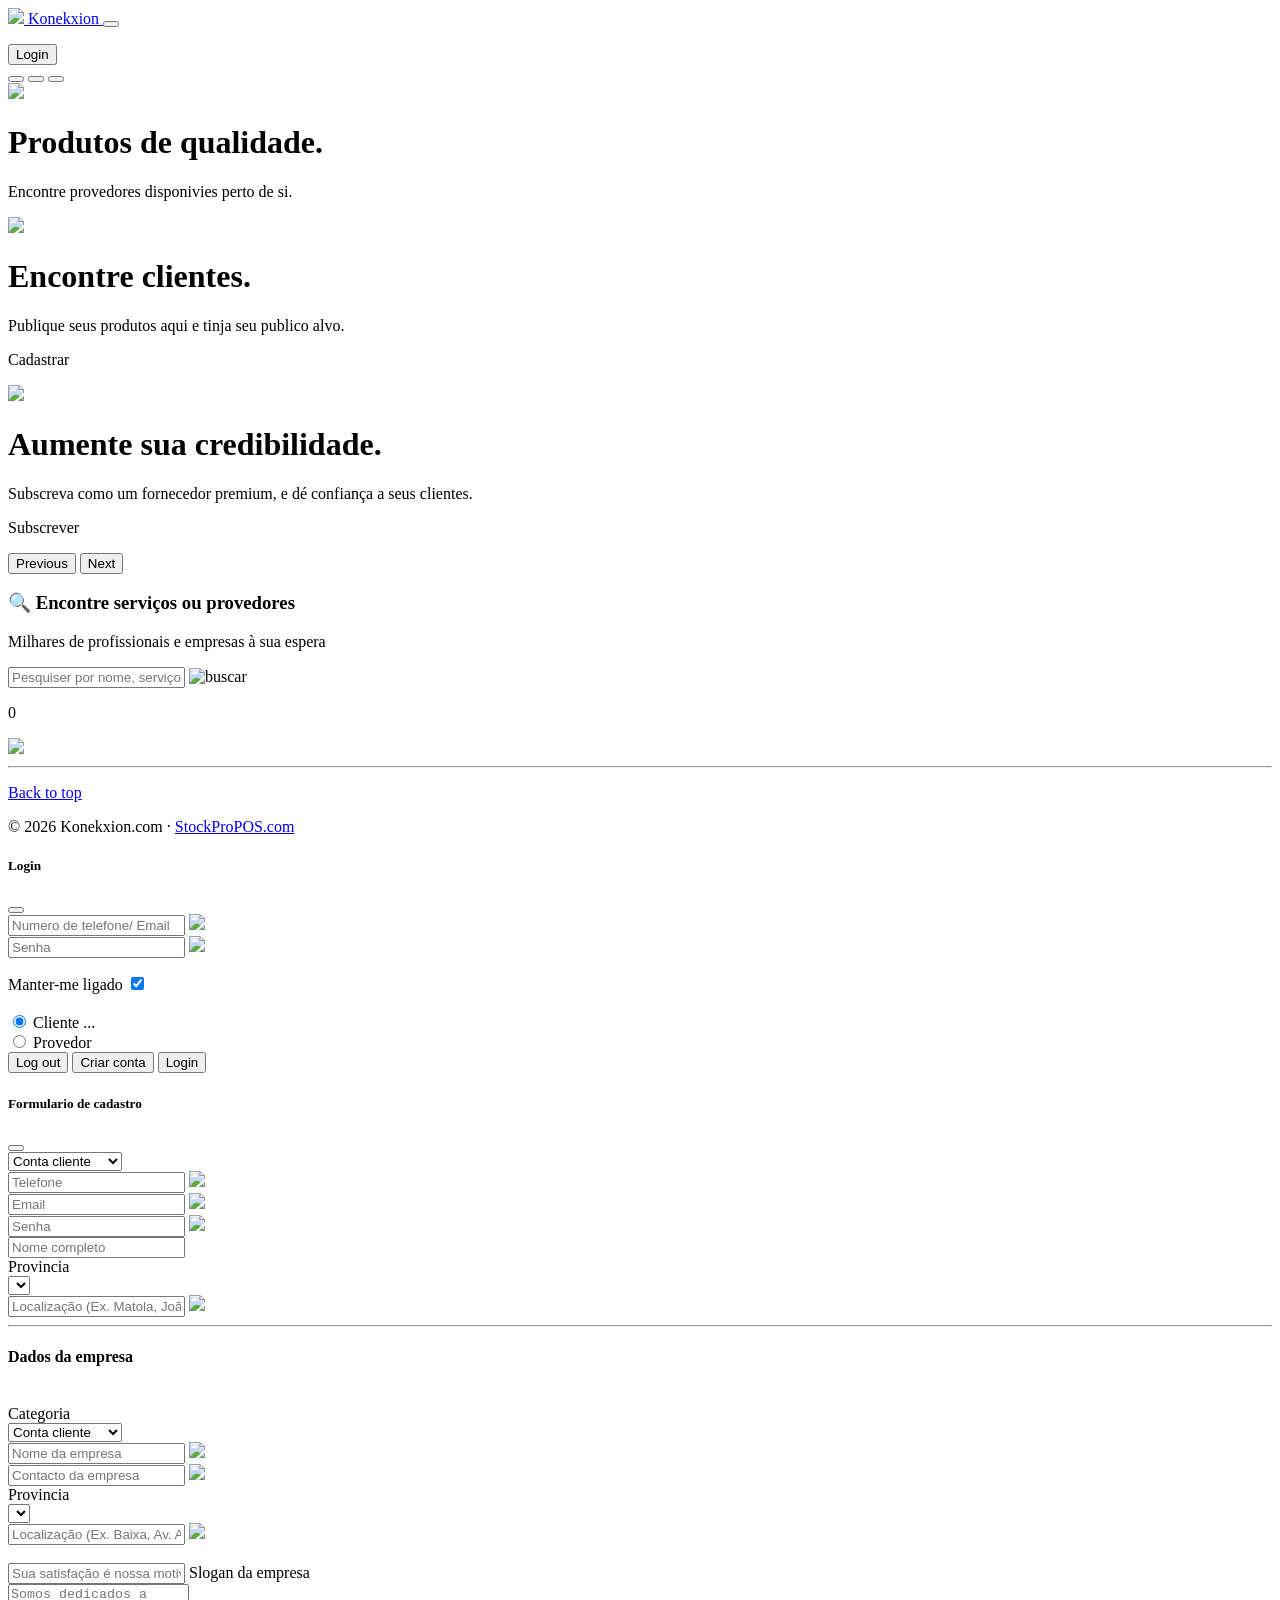
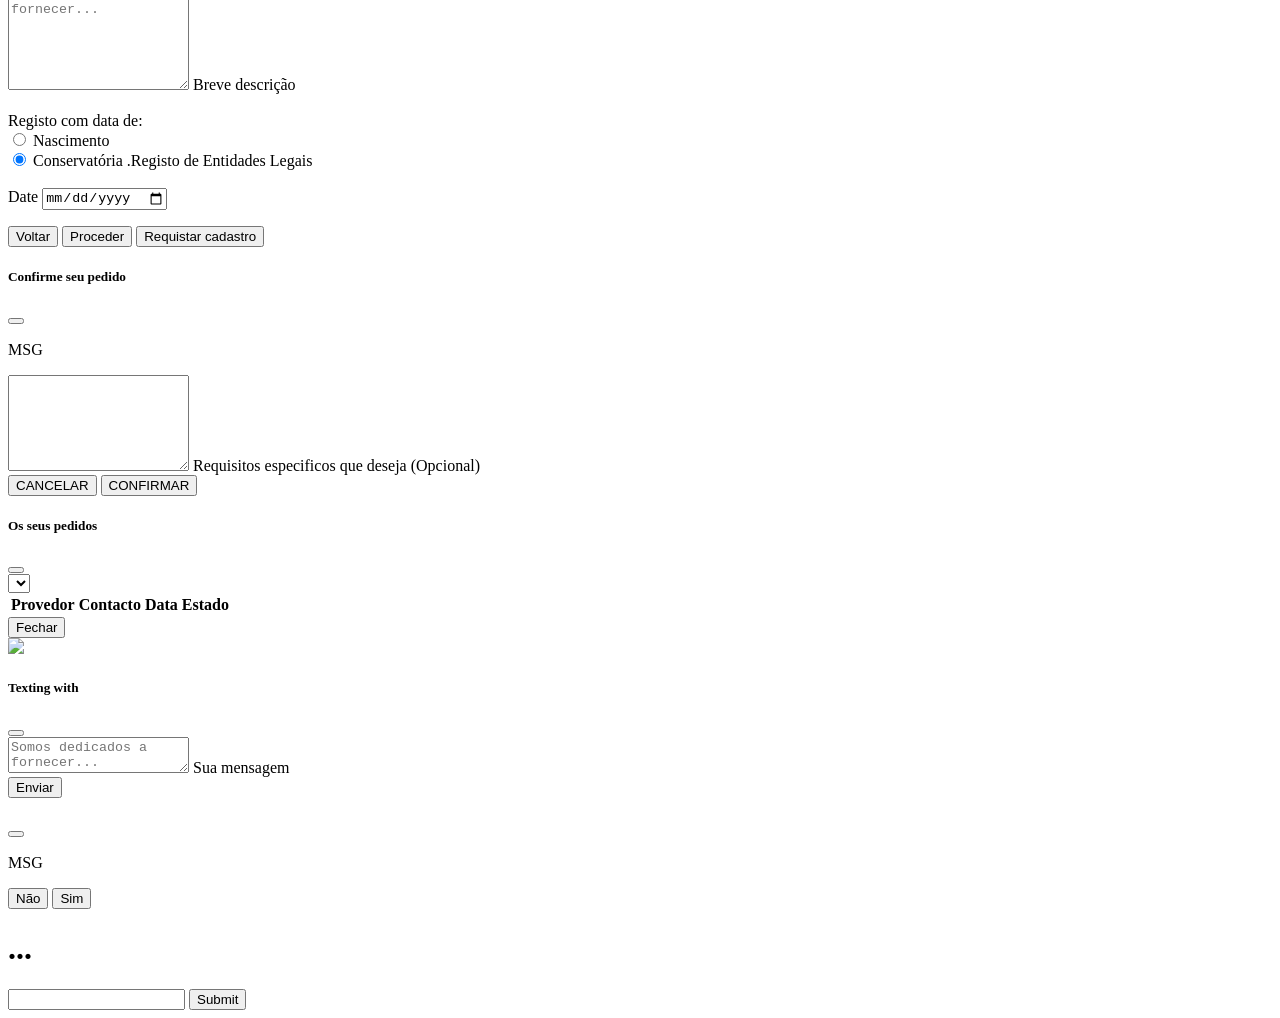
==== index.html @ 3154d45f "Update index.html" ====
<!doctype html>
<html lang="en">
<head>
    <meta charset="utf-8">
    <meta name="viewport" content="width=device-width, initial-scale=1">
    <title>Konekxion</title>
    
    <link rel="icon" type="image/png" href="https://edas.co.mz/MarketPlace/Assets/custom/front-end/resouces/imgs/lg1.png">
    <!-- <link rel="icon" type="image/png" href="Assets/custom/front-end/resouces/imgs/logo.png"> -->
    <link rel="canonical" href="https://getbootstrap.com/docs/5.0/examples/carousel/">

    <!-- Bootstrap core CSS -->
    <link href="https://edas.co.mz/MarketPlace/Assets/frameworks/bootstrap-5.0.0/css/bootstrap.min.css" type="text/css" rel="stylesheet">
    <link href="https://edas.co.mz/MarketPlace/Assets/custom/front-end/css/style.css" rel="stylesheet" type="text/css">
    <link href="https://edas.co.mz/MarketPlace/Assets/frameworks/msgpopup/jquery-msgpopup.css" type="text/css" rel="stylesheet">

    <!-- Custom styles for this template -->
    <script src="https://edas.co.mz/MarketPlace/Assets/frameworks/feather/feather.min.js"></script>
</head>
<body>
    
    <header>
        <nav class="navbar navbar-expand-md navbar-dark fixed-top myNavBG">
            <div class="container-fluid">
                <!-- <a class="navbar-brand" href="#">Konekxion</a> -->

                <a class='navbar-brand col-md-3 col-lg-2 me-0 px-3 bg_primary' href='#'> 
                    <img class="img_nav_logo" src="https://edas.co.mz/MarketPlace/Assets/custom/front-end/resouces/imgs/lg1.png">
                    <!-- <link rel="icon" type="image/png" href="Assets/custom/front-end/resouces/imgs/lg1.png"> -->
                    Konekxion
                </a>

                <button class="navbar-toggler" type="button" data-bs-toggle="collapse" data-bs-target="#navbarCollapse" aria-controls="navbarCollapse" aria-expanded="false" aria-label="Toggle navigation">
                    <span class="navbar-toggler-icon"></span>
                </button>
                <div class="collapse navbar-collapse" id="navbarCollapse">
                    <ul class="navbar-nav me-auto mb-2 mb-md-0">
                        <!-- <li class="nav-item">
                            <a class="nav-link active" aria-current="page" href="#">Home</a>
                        </li>
                        <li class="nav-item">
                            <a class="nav-link" href="#">Link</a>
                        </li>
                        <li class="nav-item">
                            <a class="nav-link disabled" href="#" tabindex="-1" aria-disabled="true">Disabled</a>
                        </li> -->
                    </ul>
                    <div class="d-flex my_top_nav_d_flex align-items-center">
                        <!-- <div class="input-group flex-nowrap input_search_wrapper_index">
                            <input id="input_search_txt" type="text" class="form-control input_search" placeholder="Buscar" aria-describedby="addon-wrapping">
                            <span id="input_search_btn" class="input-group-text input_search" id="addon-wrapping"> <img class='img_search' src='https://edas.co.mz/MarketPlace/Assets/custom/front-end/resouces/imgs/search.png'> </span>
                        </div> -->
                        <!-- <input class="form-control me-2" type="search" placeholder="Buscar" aria-label="Search"> -->
                        <button id="btn_login_modal" class="btn btn-outline-warning btn_rnd" data-bs-toggle='modal' data-bs-target='#modal_login'>Login</button>

                        <label id="lbl_user_full_name"></label>
                    </div>
                </div>
            </div>
        </nav>
    </header>

    <main>
        <div id="myCarousel" class="carousel slide" data-bs-ride="carousel">
            <div class="carousel-indicators">
                <button type="button" data-bs-target="#myCarousel" data-bs-slide-to="0" class="active" aria-current="true" aria-label="Slide 1"></button>
                <button type="button" data-bs-target="#myCarousel" data-bs-slide-to="1" aria-label="Slide 2"></button>
                <button type="button" data-bs-target="#myCarousel" data-bs-slide-to="2" aria-label="Slide 3"></button>
            </div>
            <div class="carousel-inner">
                <div class="carousel-item active">
                    <!-- <img class="carousel_img" src='Assets/custom/front-end/resouces/imgs/painter_so.jpg'> -->
                    <img class="carousel_img" src='https://edas.co.mz/MarketPlace/Assets/custom/front-end/resouces/imgs/painter_so.jpg'>
                    <div class="container">
                        <div class="carousel-caption text-start">
                            <h1 class="p_outline">Produtos de qualidade.</h1>
                            <p class="p_outline">Encontre provedores disponivies perto de si.</p>
                            <!-- <p><a class="btn btn-lg btn-primary btn_rnd" href="#">Procurar</a></p> -->
                        </div>
                    </div>
                </div>
                <div class="carousel-item">
                    <img class="carousel_img" src='https://edas.co.mz/MarketPlace/Assets/custom/front-end/resouces/imgs/electrition_so.jpg'>
                    <!-- <img class="carousel_img" src='Assets/custom/front-end/resouces/imgs/mechanic_so.jpg'> -->
                    <div class="container">
                        <div class="carousel-caption">
                            <h1 class="p_outline">Encontre clientes.</h1>
                            <p class="p_outline">Publique seus produtos aqui e tinja seu publico alvo.</p>
                            <p><a class="btn btn-lg btn-primary btn_rnd" data-bs-toggle='modal' data-bs-target='#modal_register'>Cadastrar</a></p>
                        </div>
                    </div>
                </div>

                <div class="carousel-item">
                    <!-- <img class="carousel_img" src='Assetsts/custom/front-end/resouces/imgs/electrition_so.jpg'> -->
                    <img class="carousel_img" src='https://edas.co.mz/MarketPlace/Assets/custom/front-end/resouces/imgs/mechanic_so.jpg'>
                    <div class="container">
                        <div class="carousel-caption text-end">
                            <h1 class="p_outline">Aumente sua credibilidade.</h1>
                            <p class="p_outline">Subscreva como um fornecedor premium, e dé confiança a seus clientes.</p>
                            <p><a class="btn btn-lg btn-primary btn_rnd" data-bs-toggle='modal' data-bs-target='#modal_login'>Subscrever</a></p>
                      </div>
                    </div>
                </div>
            </div>
            <button class="carousel-control-prev" type="button" data-bs-target="#myCarousel" data-bs-slide="prev">
                <span class="carousel-control-prev-icon" aria-hidden="true"></span>
                <span class="visually-hidden">Previous</span>
            </button>
            <button class="carousel-control-next" type="button" data-bs-target="#myCarousel" data-bs-slide="next">
                <span class="carousel-control-next-icon" aria-hidden="true"></span>
                <span class="visually-hidden">Next</span>
            </button>
        </div>


        <!-- NEW SEARCH SECTION placed right below carousel -->
        <div class="hero-search-section">
            <div class="hero-search-container">
                <div class="search-tagline">
                    <h3 class="fw-semibold">🔍 Encontre serviços ou provedores</h3>
                    <p class="text-muted">Milhares de profissionais e empresas à sua espera</p>
                </div>
                <div class="input-group flex-nowrap input_search_wrapper_index shadow-sm">
                    <input id="input_search_txt" type="text" class="form-control input_search" placeholder="Pesquiser por nome, serviço, categoria ou localização..." aria-label="Buscar">
                    <span id="hero_search_btn" class="input-group-text input_search" style="cursor: pointer;"> 
                        <img class='img_search' src='https://edas.co.mz/MarketPlace/Assets/custom/front-end/resouces/imgs/search.png' alt="buscar">
                    </span>
                </div>
            </div>
        </div>

        <div id="holder" class="container marketing">

        </div>

        <div id="holder_float_btn_view_services" data-bs-toggle='modal' data-bs-target='#modal_service_request_list'>
            <p id="lbl_total_serv_requests" class="floating-action-text" data-bs-toggle="tooltip" data-bs-placement="bottom" title="Pedidos feitos/aceites">0</p>

            <div id='btn_view_serv_requests' class='btn-group btn btn-primary floating-action-btn' data-bs-toggle="tooltip" data-bs-placement="bottom" title="Clique para ver historico de pedidos">
                <img class='floating-action-img' src='https://edas.co.mz/MarketPlace/Assets/custom/front-end/resouces/imgs/logo.png'>
            </div>
        </div>

        <hr class="featurette-divider">

        <footer class="container">
            <p class="float-end"><a href="#">Back to top</a></p>
            <p>&copy; 2026 Konekxion.com &middot;  <a class='d-none' href="https://www.stockpropos.com/" target="_blank">StockProPOS.com</a> 
        </footer>
    </main>

    <div class='modal' id='modal_login' data-bs-backdrop="static" data-bs-keyboard="false" tabindex='-1'>
        <div class="modal-dialog">
            <form id="login_form" class="modal-content">
                <div class="modal-header">
                    <h5 class="modal-title">Login</h5>
                    <button id="btn_close_modal_login" type="button" class="btn-close" data-bs-dismiss="modal" aria-label="Fechar"></button>
                </div>

                <div class="modal-body">
                    <!-- <form id="form_login">  -->
                    <div class="input-group flex-nowrap f_g">
                        <input id="txt_user" name="txt_user" type="text" class="form-control input_search" placeholder="Numero de telefone/ Email">
                        <span class="input-group-text input_search" id="addon-wrapping"> <img class='img_search' src='https://edas.co.mz/MarketPlace/Assets/custom/front-end/resouces/imgs/user_sb.png'> </span>
                    </div>
                    <div class="input-group flex-nowrap">
                        <input id="txt_pass" name="txt_pass" type="password" class="form-control input_search" placeholder="Senha">
                        <span class="input-group-text input_search" id="addon-wrapping"> <img class='img_search' src='https://edas.co.mz/MarketPlace/Assets/custom/front-end/resouces/imgs/lock_sb.png'> </span>
                    </div>

                    <div class="col-md-12 text-center">
                        <p id="lbl_login_error"> </p>    
                    </div>

                    <div class="text-center">
                        
                        <label class="form-check-label" data-bs-toggle="tooltip" data-bs-placement="bottom" title="Clique para não ter que fazer login sempre que solicitar um serviço"> Manter-me ligado </label>

                        <input id="cb_keep_logged" class="form-check-input" type="checkbox" checked>
                    </div>

                    <div class="row text-center">

                        <div class="col-sm-12">
                            <br>
                            <input id="rd_client_login" class="form-check-input" type="radio" checked>
                            <label class="form-check-label"> Cliente  ... </label>    
                        </div>

                        <div class="col-sm-12">
                            <input id="rd_provedor_login" class="form-check-input" type="radio">
                            <label class="form-check-label"> Provedor </label>
                        </div>
                        
                        
                    </div>
                    <!-- </form> -->
                </div>

                <div class="modal-footer">
                    <button id="btn_log_out" type="submit" class="btn btn-outline-danger btn_rnd txt-l"> Log out</button>

                    <button id="btn_create_account" class="btn" data-bs-toggle='modal' data-bs-target='#modal_register'>Criar conta</button>  
                    <button id="btn_login" type="submit" class="btn btn-outline-primary btn_rnd"> Login</button>
                </div>
            </form>
        </div>
    </div>

    <div class='modal' id='modal_register' data-bs-backdrop="static" data-bs-keyboard="false" tabindex='-1'>
        <div class="modal-dialog modal-dialog-scrollable">
            <form id="form_reg" class="modal-content">
                <div class="modal-header">
                    <h5 class="modal-title">Formulario de cadastro</h5>
                    <button id="btn_close_modal_reg" type="button" class="btn-close" data-bs-dismiss="modal" aria-label="Fechar"></button>
                </div>

                <div class="modal-body">
                    <div id="section_reg_prov_user_data">
                        <div class="input-group flex-nowrap f_g">
                            <select id="slct_account_type" class="form-select input_search text-center" aria-label="Default select example">
                                <option>Conta cliente</option>
                                <option>Conta provedor</option>
                            </select>
                        </div>

                        <div class="input-group flex-nowrap f_g">
                            <input id="input_reg_user_contact" name="input_reg_user_contact" type="number" class="form-control input_search" placeholder="Telefone">
                            <span class="input-group-text input_search" id="addon-wrapping"> <img class='img_search' src='https://edas.co.mz/MarketPlace/Assets/custom/front-end/resouces/imgs/call_s.png'> </span>
                        </div>

                        <div class="input-group flex-nowrap f_g">
                            <input id="input_reg_email" name="input_reg_email" type="email" class="form-control input_search" placeholder="Email">
                            <span class="input-group-text input_search" id="addon-wrapping"> <img class='img_search' src='https://edas.co.mz/MarketPlace/Assets/custom/front-end/resouces/imgs/user_sb.png'> </span>
                        </div>
                        
                        <div class="input-group flex-nowrap f_g">
                            <input id="input_reg_pass" name="input_reg_pass" type="password" class="form-control input_search" placeholder="Senha">
                            <span class="input-group-text input_search" id="addon-wrapping"> <img class='img_search' src='https://edas.co.mz/MarketPlace/Assets/custom/front-end/resouces/imgs/lock_sb.png'> </span>
                        </div>

                        <div class="input-group flex-nowrap f_g">
                            <input id="input_reg_name" name="input_reg_name" type="text" class="form-control input_search" placeholder="Nome completo">
                        </div>

                        <div class="row">
                            <div class="col-md-3 txt-r">
                                <label>Provincia</label>
                            </div>
                            <div class="col-md-9">
                                 <div class="input-group flex-nowrap f_g">
                                    <select id="slct_user_province" class="form-select input_search text-center">
                                    </select>
                                </div>
                            </div>
                        </div>

                        <div class="input-group flex-nowrapf_g">
                            <input id="input_user_addr" name="input_user_addr" type="text" class="form-control input_search" placeholder="Localização (Ex. Matola, João Mateus N. 123)">
                            <span class="input-group-text input_search" id="addon-wrapping"> <img class='img_search' src='https://edas.co.mz/MarketPlace/Assets/custom/front-end/resouces/imgs/location_s.png'> </span>
                        </div>
                    </div>

                    <div id="section_1_reg_prov_user_company_data">
                        <hr>
                        <div class="row">
                            <div class="col-md-12 text-center">
                                <h4>Dados da empresa</h4>
                                <br>
                            </div>
                        </div>

                        <div class="row">
                            <div class="col-md-3 txt-r">
                                <label>Categoria</label>
                            </div>
                            <div class="col-md-9">
                                 <div class="input-group flex-nowrap f_g">
                                    <select id="slct_provider_category" class="form-select input_search text-center" aria-label="Default select example">
                                        <option>Conta cliente</option>
                                        <option>Conta provedor</option>
                                    </select>
                                </div>
                            </div>
                        </div>

                        <div class="input-group flex-nowrap f_g">
                            <input id="input_reg_cmp_name" name="input_reg_cmp_name" type="text" class="form-control input_search" placeholder="Nome da empresa">
                            <span class="input-group-text input_search" id="addon-wrapping"> <img class='img_search' src='https://edas.co.mz/MarketPlace/Assets/custom/front-end/resouces/imgs/company_s.png'> </span>
                        </div>

                        <div class="input-group flex-nowrap f_g">
                            <input id="input_reg_contact" name="input_reg_contact" type="number" class="form-control input_search" placeholder="Contacto da empresa">
                            <span class="input-group-text input_search" id="addon-wrapping"> <img class='img_search' src='https://edas.co.mz/MarketPlace/Assets/custom/front-end/resouces/imgs/call_s.png'> </span>
                        </div>

                        <div class="row">
                            <div class="col-md-3 txt-r">
                                <label>Provincia</label>
                            </div>
                            <div class="col-md-9">
                                 <div class="input-group flex-nowrap f_g">
                                    <select id="slct_provider_province" class="form-select input_search text-center">
                                    </select>
                                </div>
                            </div>
                        </div>
                        
                        <div class="input-group flex-nowrapf_g">
                            <input id="input_reg_addr" name="input_reg_addr" type="text" class="form-control input_search" placeholder="Localização (Ex. Baixa, Av. Albert Lithuli N. 321)">
                            <span class="input-group-text input_search" id="addon-wrapping"> <img class='img_search' src='https://edas.co.mz/MarketPlace/Assets/custom/front-end/resouces/imgs/location_s.png'> </span>
                        </div>
                    </div>

                    <br>
                    
                    <div id="section_reg_prov_user_company_data">
                        <div class="form-floating mb-3">
                            <input id="input_reg_slogan" type="text" class="form-control" id="floatingInput" placeholder="Sua satisfação é nossa motivação">
                            <label for="floatingInput">Slogan da empresa</label>
                        </div>
                        <div class="form-floating">
                            <textarea id="input_reg_desc" class="form-control" placeholder="Somos dedicados a fornecer..." id="floatingTextarea" style="height: 100px"></textarea>
                            <label for="floatingTextarea">Breve descrição</label>
                        </div>

                        <br>
                        <div class="col-md-12">
                            <label>Registo com data de:</label>
                        </div>

                        <div class="form-check">
                            <input id="cb_birth" class="form-check-input" type="radio">
                            <label class="form-check-label"> Nascimento </label>
                        </div>
                        <div class="form-check">
                            <input id="cb_company" class="form-check-input" type="radio" checked>
                            <label class="form-check-label">Conservatória .Registo de Entidades Legais </label>
                        </div>

                        <br>
                        <div class="col-md-12">
                            
                            <label for="input_reg_date">Date</label>
                            <input id="input_reg_date" class="form-control" type="date" />
                        </div>
                    </div>

                    <div class="col-md-12 text-center">
                        <p id="lbl_reg_error"> </p>    
                    </div>

                </div>


                <div class="modal-footer">
                    <button id="btn_reg_back" class="btn">Voltar</button>
                    <button id="btn_reg_proceed" class="btn btn-outline-primary btn_rnd">Proceder</button>
                    <button id="btn_reg_provider" type="submit" class="btn btn-outline-primary btn_rnd">Requistar cadastro</button>
                </div>
            </form>
        </div>
    </div>

    <div class='modal' id='modal_service_request' data-bs-backdrop="static" data-bs-keyboard="false" tabindex='-1'>
        <div class="modal-dialog">
            <div class="modal-content">
                <div class="modal-header">

                    <h5 class="modal-title">Confirme seu pedido</h5>
                    <button id="btn_close_modal_serv_req" type="button" class="btn-close" data-bs-dismiss="modal" aria-label="Fechar"></button>
                </div>

                <div class="modal-body">
                    <p id="lbl_auto_msg">MSG</p>

                    <div class="form-floating">
                        <textarea id="input_serv_req_note" class="form-control" id="floatingTextarea" style="height: 90px"></textarea>
                        <label for="floatingTextarea"> Requisitos especificos que deseja (Opcional) </label>
                    </div>
                </div>

                <div class="modal-footer">
                    <button id="btn_cancel_serv_req" class="btn" data-bs-dismiss="modal">CANCELAR</button>
                    <button id="btn_save_serv_req" class="btn btn-primary"> CONFIRMAR </button>
                </div>

            </div>
        </div>
    </div>


    <div class='modal ' id='modal_service_request_list' data-bs-backdrop="static" data-bs-keyboard="false" tabindex='-1'>
        <div class="modal-dialog modal-fullscreen ">
            <div class="modal-content modal_service_request_list_body">
                <div class="modal-header white_bg">

                    <h5 class="modal-title">Os seus pedidos</h5>
                    <button id="btn_close_modal_serv_list" type="button" class="btn-close" data-bs-dismiss="modal" aria-label="Fechar"></button>
                </div>

                <div class="modal-body ">

                    <div class="row">
                        <div class="col-sm-12">
                            <select id="slct_request_state" class="form-select input_search text-center" aria-label="Default select example">
                            </select>
                            <br>
                        </div>
                    </div>

                    <div class='table-responsive'>
                        <table id='table_requested_services' class='table table-striped table-sm'>
                            <thead>
                                <tr>
                                    <th>Provedor</th>
                                    <!-- <th>Categoria</th> -->
                                    <th class='text-center'>Contacto</th>
                                    <th class='text-center'>Data</th>
                                    <th class='text-center'>Estado</th>
                                    <th class='text-center'></th>
                                </tr>
                            </thead>
                            <tbody></tbody>
                        </table>
                    </div>
                
                </div>

                <div class="modal-footer white_bg">
                    <button class="btn" data-bs-dismiss="modal">Fechar</button>
                </div>

            </div>
        </div>
    </div>


    <div class='modal ' id='modal_messenger' data-bs-backdrop="static" data-bs-keyboard="false" tabindex='-1'>
        <div class="modal-dialog modal-large modal-dialog-scrollable">
            <div class="modal-content">
                <div class="modal-header">
                     <img id='img_texing_with_msg' src='https://edas.co.mz/MarketPlace/Assets/custom/front-end/resouces/imgs/image-gallery.png' >
                    <h5 class="modal-title" id="lbl_texing_with_name">Texting with</h5>
                    <button id="btn_close_modal_msgr" type="button" class="btn-close" data-bs-dismiss="modal" aria-label="Fechar"></button>
                </div>

                <div class="modal-body msg_modal_body">
                    <div class="msg_main">
                        
                    </div>
                </div>

                <div class="modal-footer">

                    <div class="form-floating txt_msg_holder">
                        <textarea id="input_msg" class="form-control" placeholder="Somos dedicados a fornecer..." id="floatingTextarea"></textarea>
                        <label for="floatingTextarea">Sua mensagem</label>
                    </div>

                    <button id="btn_send_msg" class="btn btn-primary" >Enviar</button>
                </div>

            </div>
        </div>
    </div>


    <div class='modal' id='modal_confirm' tabindex='-1'>
        <div class="modal-dialog">
            <div class="modal-content">
                <div class="modal-header">

                    <h5 class="modal-title"></h5>
                    <button id="btn_close_modal_confirm" type="button" class="btn-close" data-bs-dismiss="modal" aria-label="Fechar"></button>
                </div>

                <div class="modal-body">
                    <p id="lbl_modal_confirm_msg">MSG</p>
                </div>

                <div class="modal-footer">
                    <button id="btn_modal_confirm_no" class="btn" data-bs-dismiss="modal">Não</button>
                    <button id="btn_modal_confirm_yes" class="btn btn-primary">Sim</button>
                </div>

            </div>
        </div>
    </div>



    <!-- Open App loader -->
    <div class='loader-wrapper'>
        <span class='loader'></span>
        <span class='loader-inner'></span>
    </div>

    <!-- Data processing loader -->
    <div class="overlay"> <h1>...</h1></div>

    <form method="post" action="https://edas.co.mz/MarketPlace/main.php" class="d-none">
        <input id="txt_user_"  name="user_name" >
        <input id="btn_login_" type="submit">
    </form>

    <script src="https://edas.co.mz/MarketPlace/Assets/frameworks/bootstrap-5.0.0/js/bootstrap.bundle.min.js"></script>
    <script src="https://edas.co.mz/MarketPlace/Assets/frameworks/bootstrap-5.0.0/js/jquery-2.1.1.min.js"></script>
    <script src="https://edas.co.mz/MarketPlace/Assets/frameworks/jqueryvalidate/jquery.validate.min.js"></script>
    <script src="https://edas.co.mz/MarketPlace/Assets/frameworks/msgpopup/jquery-msgpopup.js"></script>

    <script src="https://edas.co.mz/MarketPlace/Assets/custom/front-end/js/index.js"></script>
    <script src="https://edas.co.mz/MarketPlace/Assets/custom/front-end/js/init.js"></script>
    <script src="https://edas.co.mz/MarketPlace/Assets/custom/front-end/js/login.js"></script>
    <script src="https://edas.co.mz/MarketPlace/Assets/custom/front-end/js/register.js"></script>
    <script src="https://edas.co.mz/MarketPlace/Assets/custom/front-end/js/utilities.js"></script>
    <script src="https://edas.co.mz/MarketPlace/Assets/custom/front-end/js/client_provider_request.js"></script>
    <script src="https://edas.co.mz/MarketPlace/Assets/custom/front-end/js/messenger.js"></script>

    <script src="https://edas.co.mz/MarketPlace/Assets/custom/front-end/js/validation.js"></script>

</body>
</html>
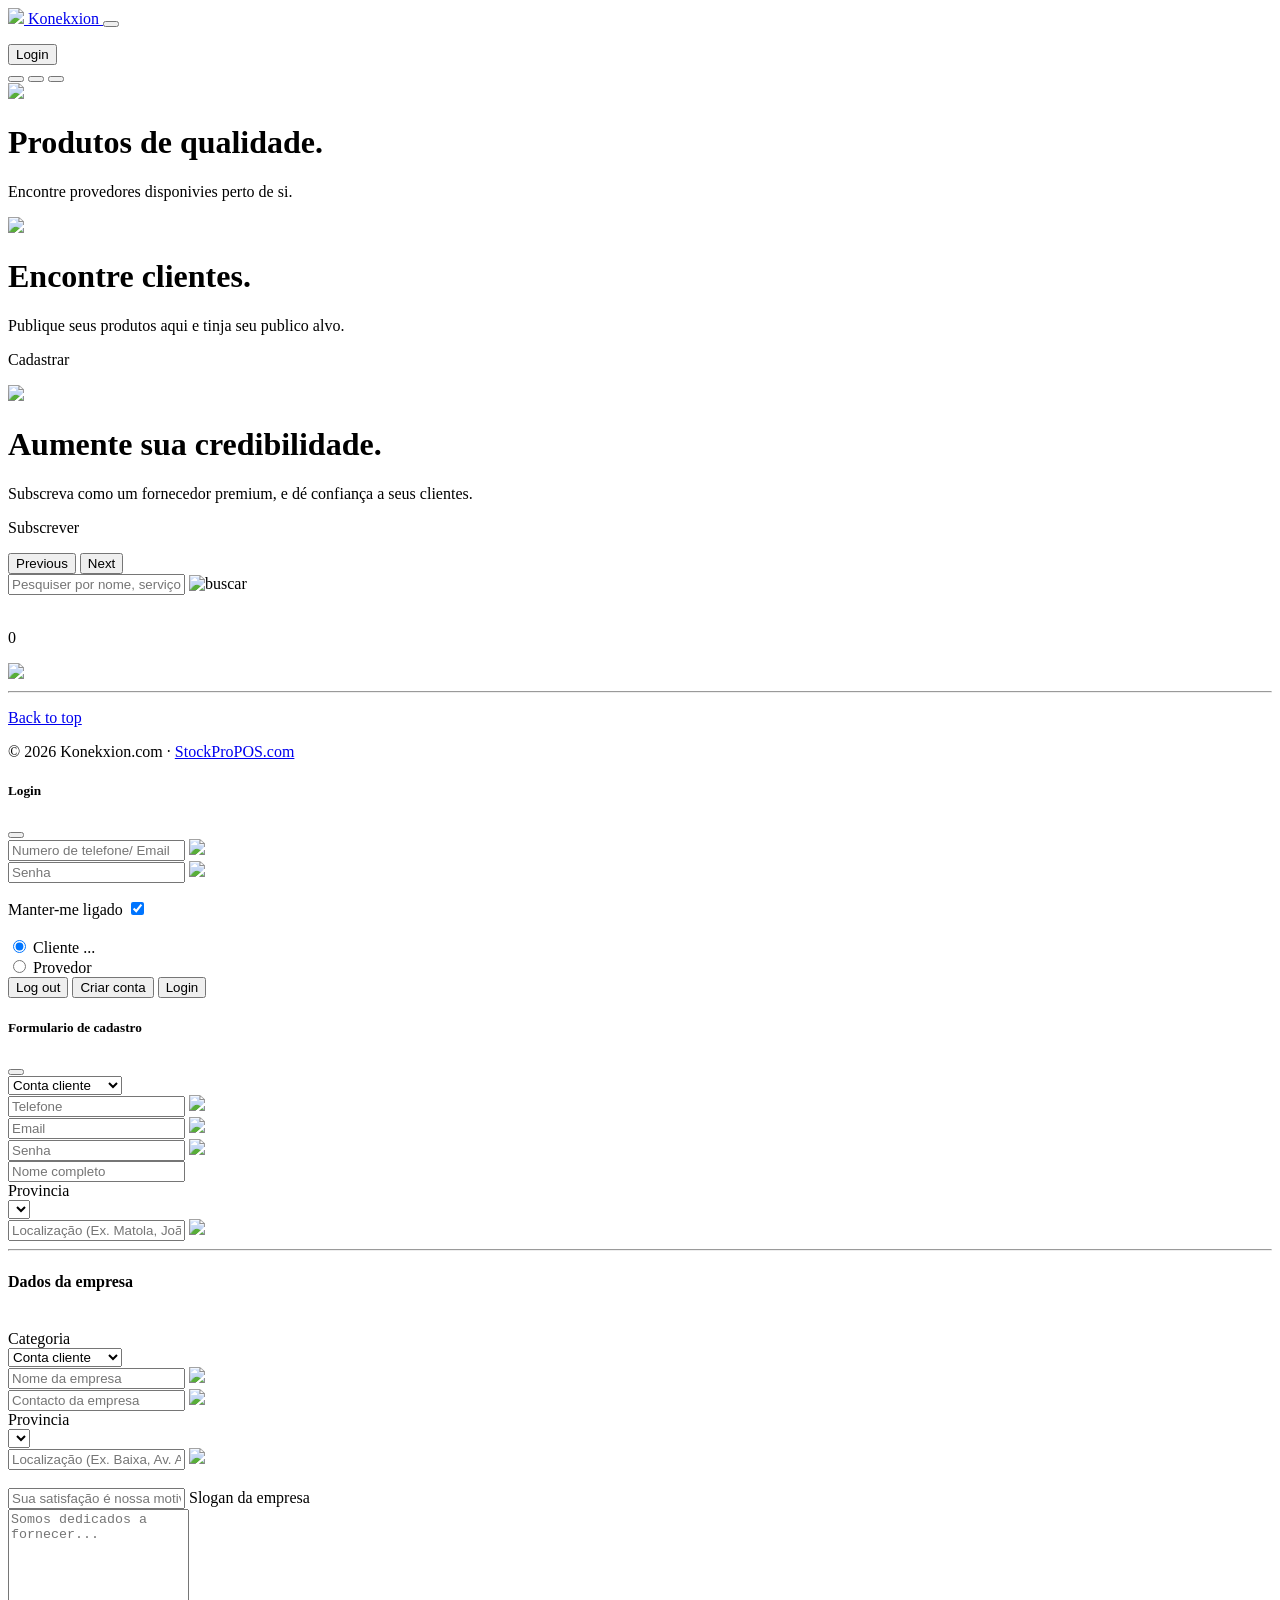
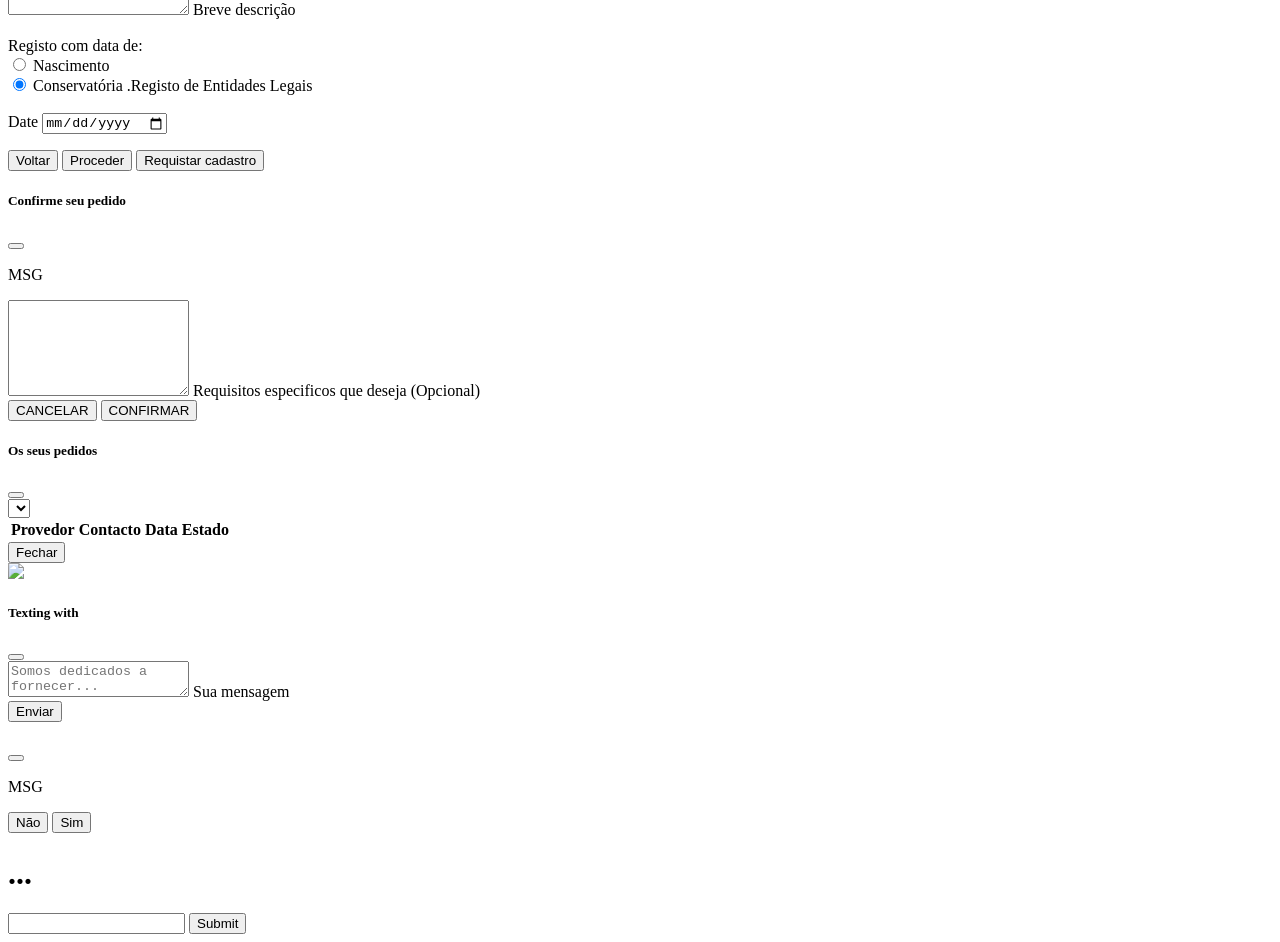
==== commit 0c63457d: "Refactor search section in index.html" ====
--- a/index.html
+++ b/index.html
@@ -114,19 +114,16 @@
         </div>
 
 
-        <!-- NEW SEARCH SECTION placed right below carousel -->
-        <div class="hero-search-section">
-            <div class="hero-search-container">
-                <div class="search-tagline">
-                    <h3 class="fw-semibold">🔍 Encontre serviços ou provedores</h3>
-                    <p class="text-muted">Milhares de profissionais e empresas à sua espera</p>
-                </div>
+       <!-- NEW SEARCH SECTION placed right below carousel -->
+        <div class="container">
+            <div class="col-sm-12 text-center">
                 <div class="input-group flex-nowrap input_search_wrapper_index shadow-sm">
-                    <input id="input_search_txt" type="text" class="form-control input_search" placeholder="Pesquiser por nome, serviço, categoria ou localização..." aria-label="Buscar">
+                    <input id="hero_search_input" type="text" class="form-control input_search" placeholder="Pesquiser por nome, serviço, categoria ou localização..." aria-label="Buscar">
                     <span id="hero_search_btn" class="input-group-text input_search" style="cursor: pointer;"> 
                         <img class='img_search' src='https://edas.co.mz/MarketPlace/Assets/custom/front-end/resouces/imgs/search.png' alt="buscar">
                     </span>
                 </div>
+                <br>
             </div>
         </div>
 
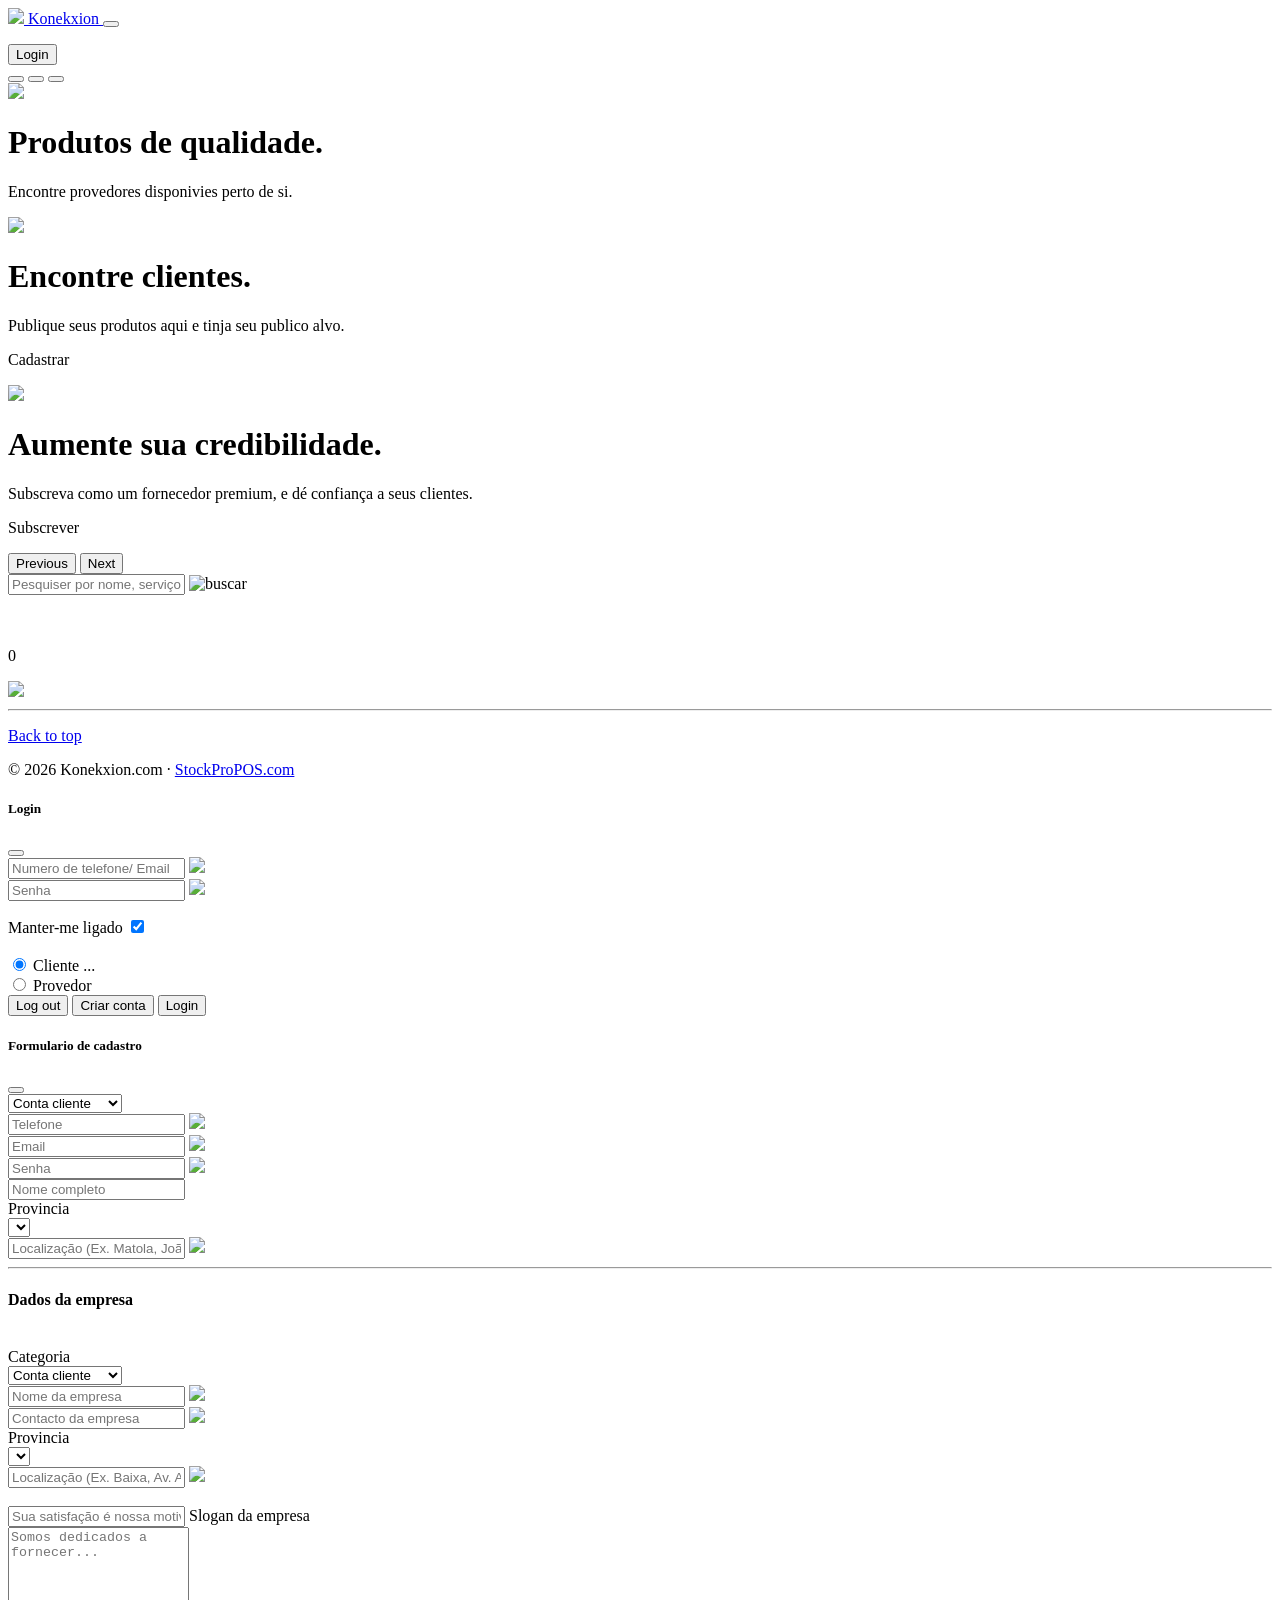
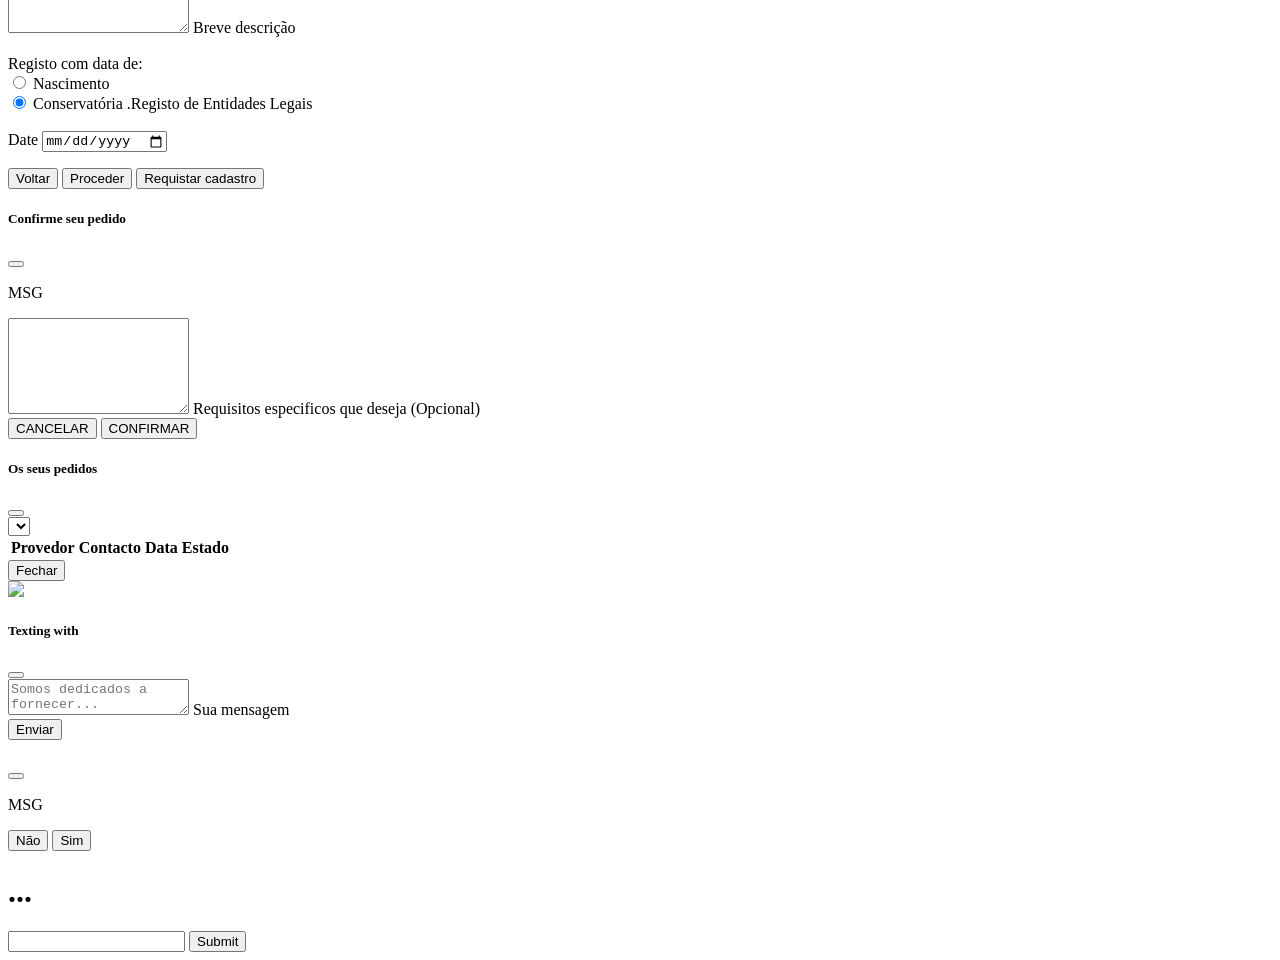
==== commit dbea4a85: "Add extra line break in index.html" ====
--- a/index.html
+++ b/index.html
@@ -124,6 +124,7 @@
                     </span>
                 </div>
                 <br>
+                 <br>
             </div>
         </div>
 
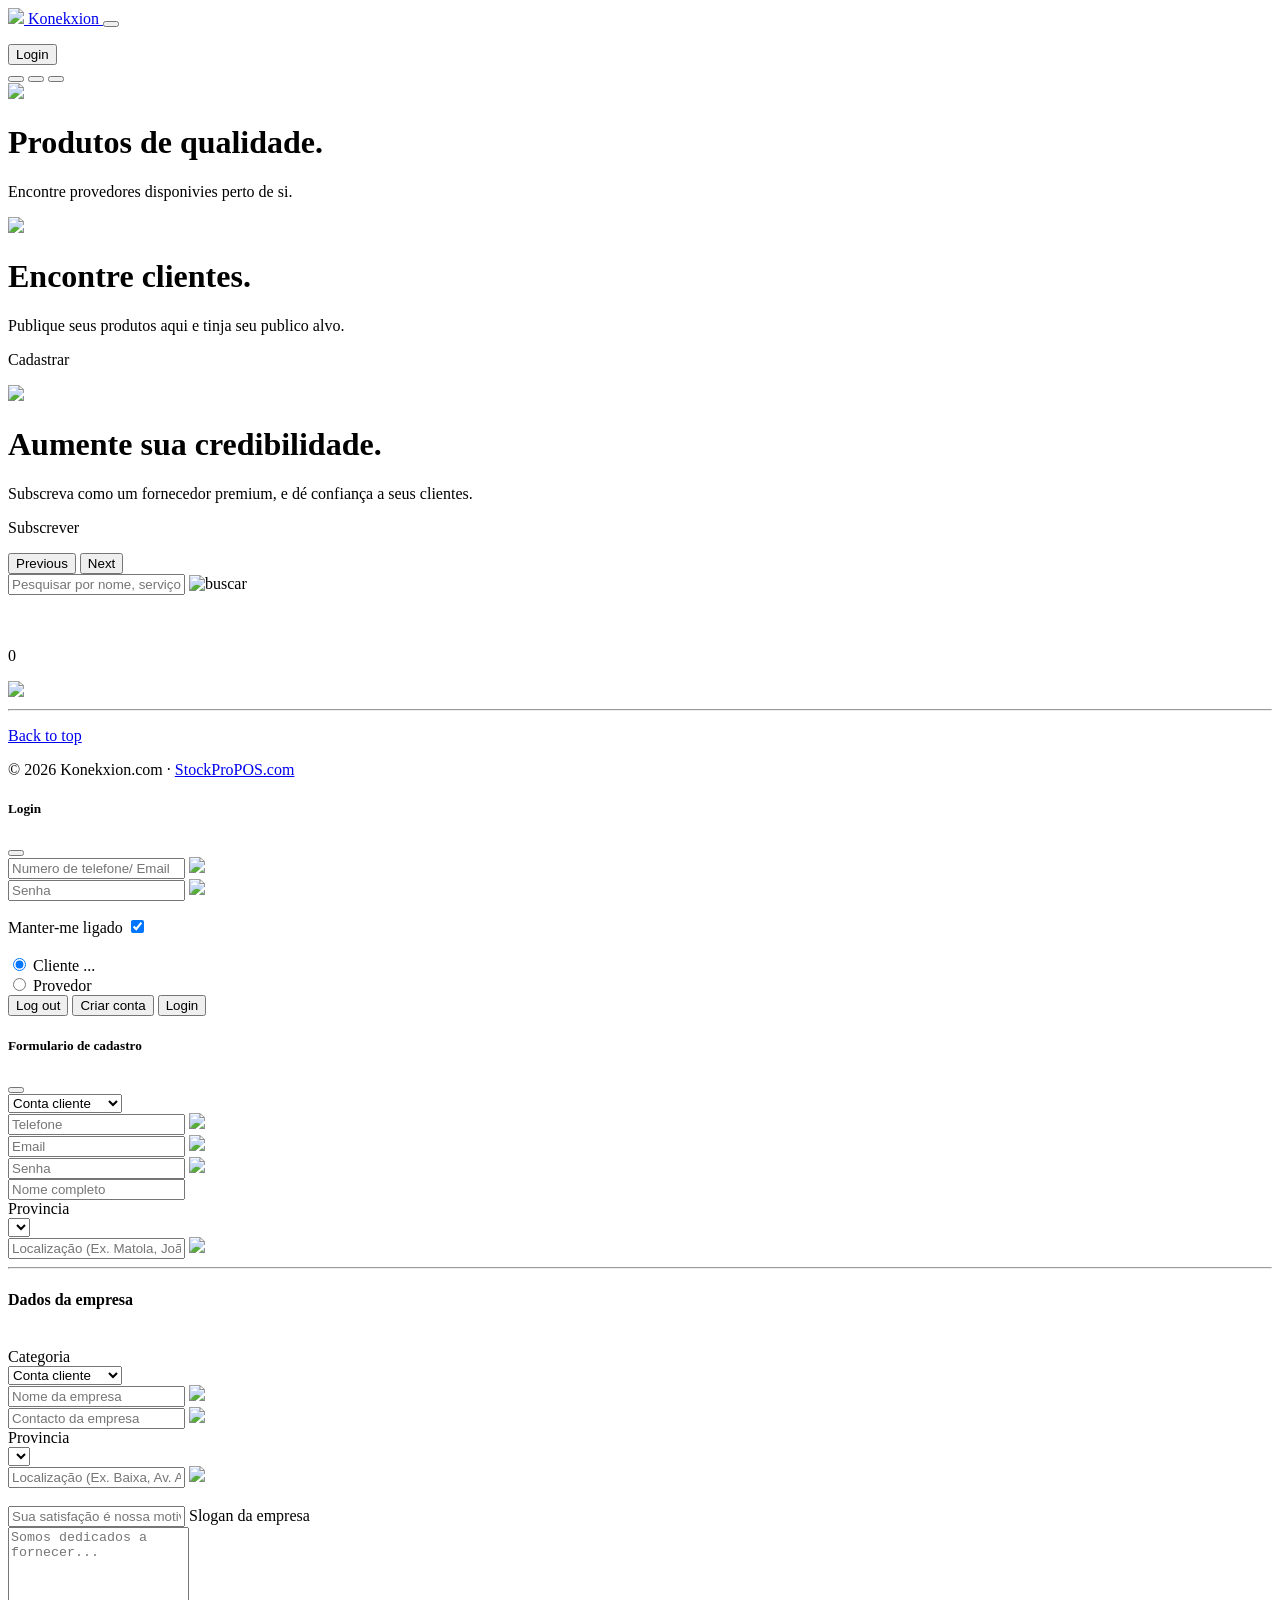
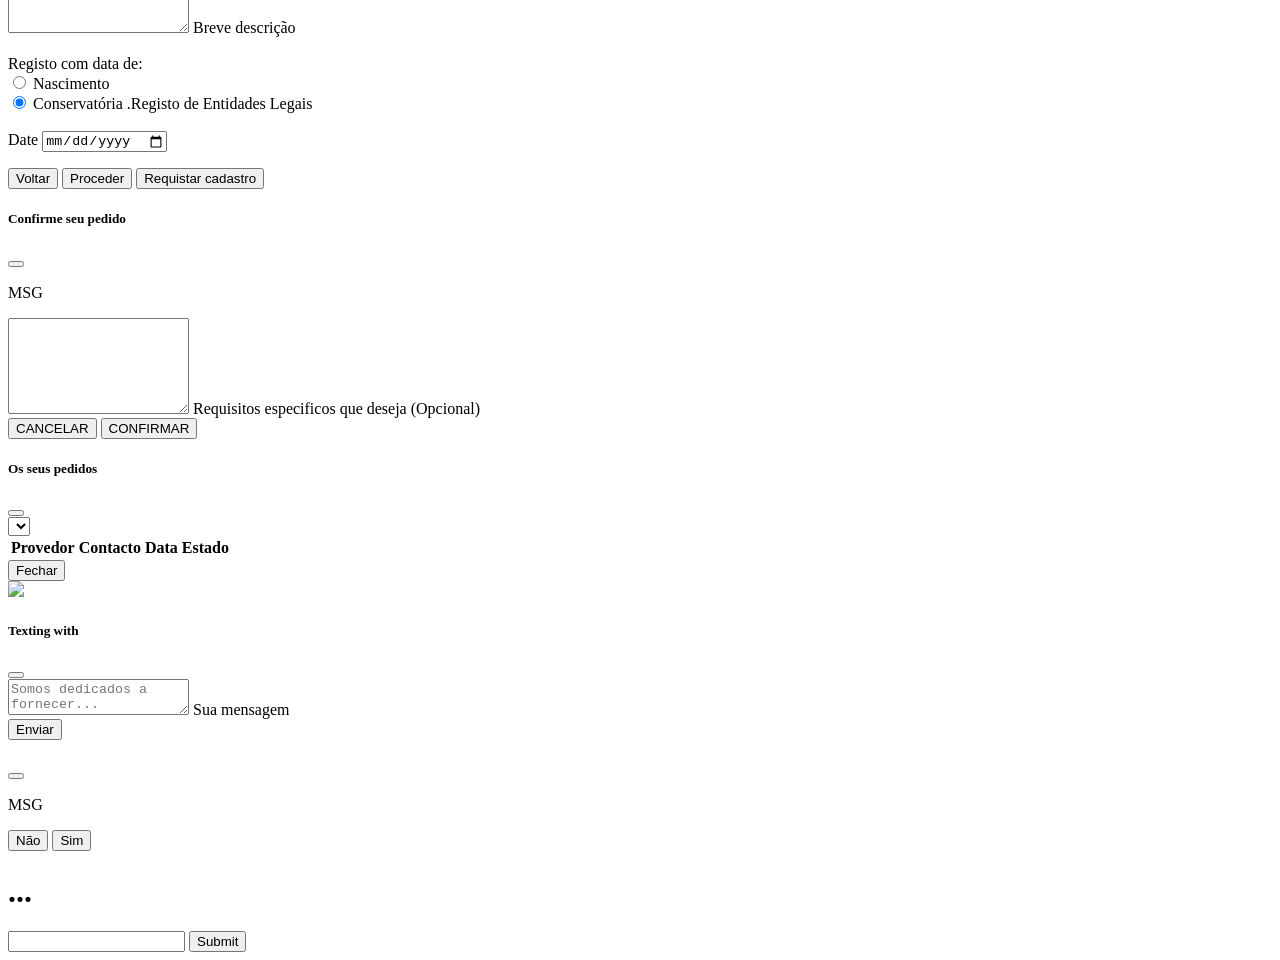
==== commit d9a64d29: "Add new search section below carousel Added a new search section below the carousel with updated inp" ====
--- a/index.html
+++ b/index.html
@@ -116,16 +116,22 @@
 
        <!-- NEW SEARCH SECTION placed right below carousel -->
         <div class="container">
-            <div class="col-sm-12 text-center">
-                <div class="input-group flex-nowrap input_search_wrapper_index shadow-sm">
-                    <input id="hero_search_input" type="text" class="form-control input_search" placeholder="Pesquiser por nome, serviço, categoria ou localização..." aria-label="Buscar">
-                    <span id="hero_search_btn" class="input-group-text input_search" style="cursor: pointer;"> 
-                        <img class='img_search' src='https://edas.co.mz/MarketPlace/Assets/custom/front-end/resouces/imgs/search.png' alt="buscar">
-                    </span>
-                </div>
-                <br>
-                 <br>
-            </div>
+            <div class="row">
+                <div class="col-sm-12 text-center">
+                    <div class="input-group">
+                        <input id="input_search_txt" type="text" class="form-control input_search" placeholder="Pesquisar por nome, serviço, categoria ou localização..." aria-label="Buscar">
+                        <span id="input_search_btn" class="input-group-text input_search" style="cursor: pointer;"> 
+                            <img class='img_search' src='Assets/custom/front-end/resouces/imgs/search.png' alt="buscar">
+                        </span>
+                    </div>
+                    <br>
+                    <br>
+                </div>
+
+                <div class="col-sm-12 text-center">
+                    <p id="no_such_lbl"></p>
+                </div>
+            </div> 
         </div>
 
         <div id="holder" class="container marketing">
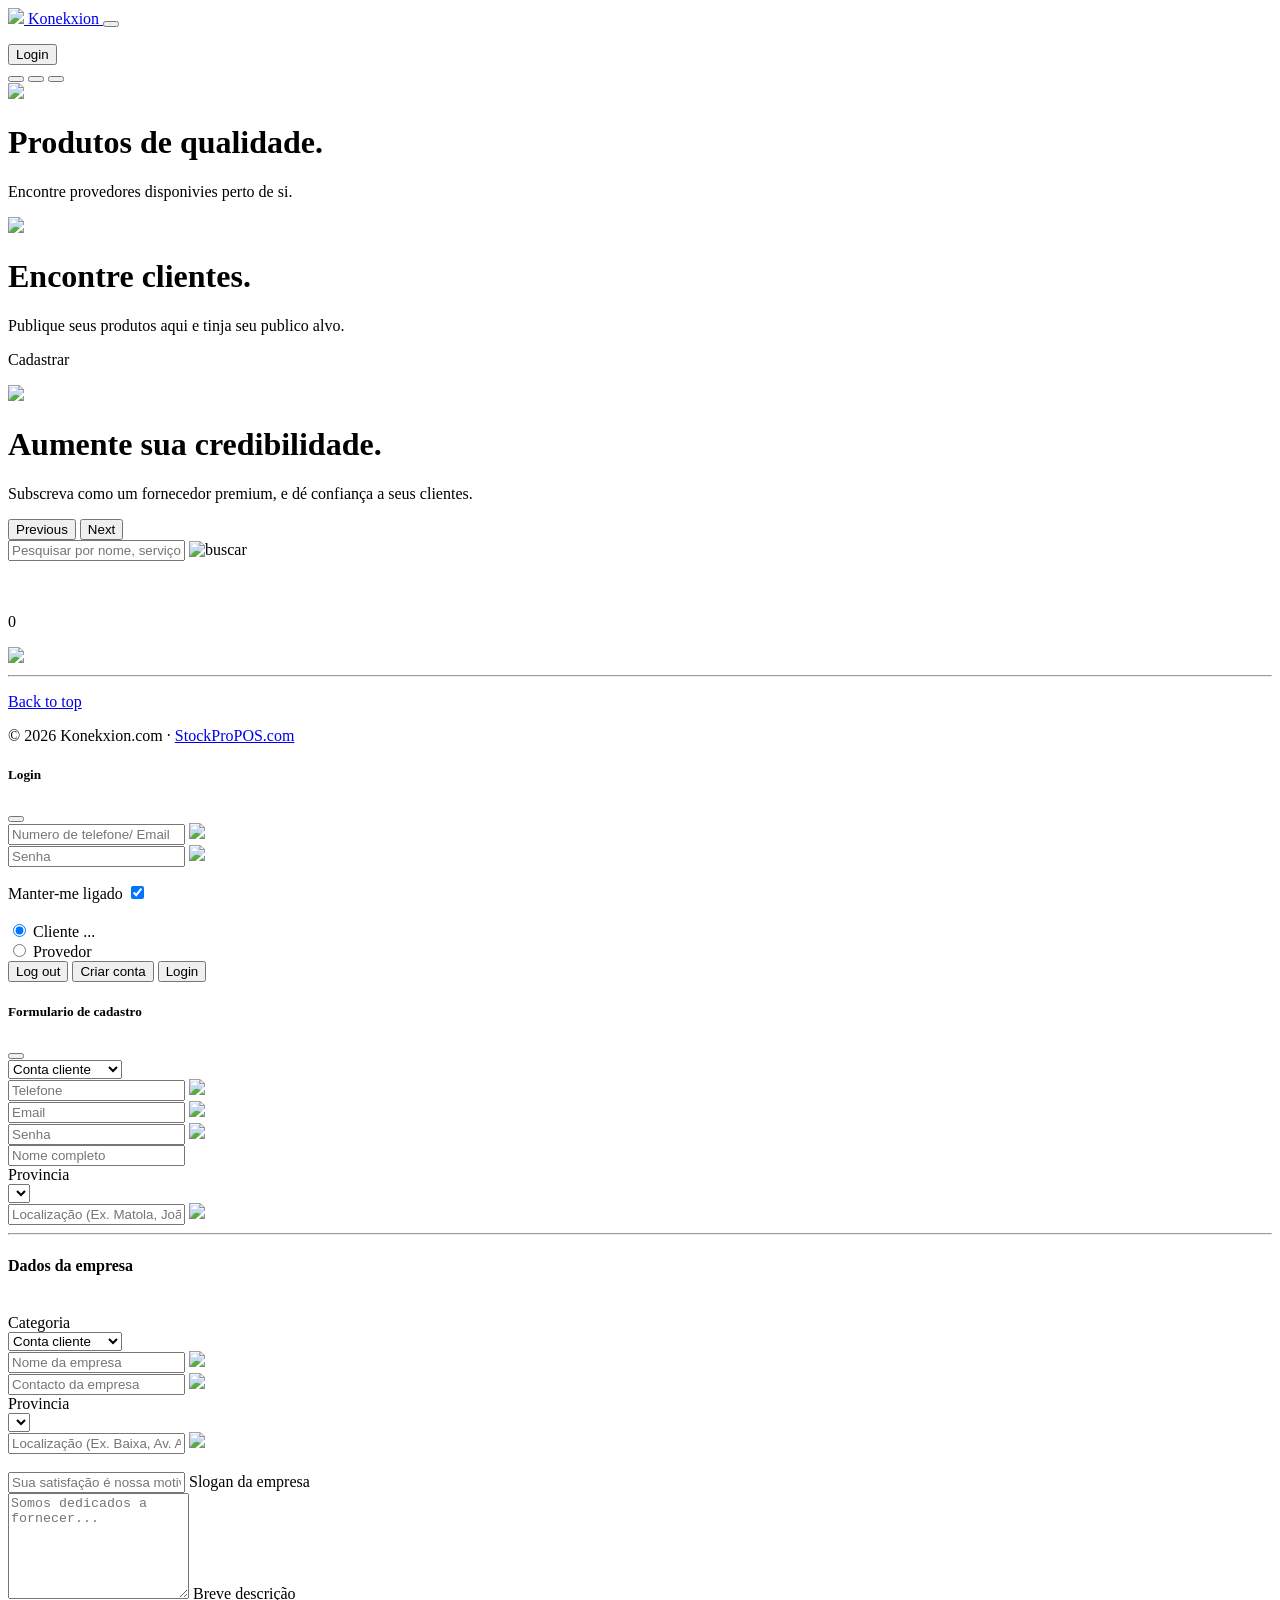
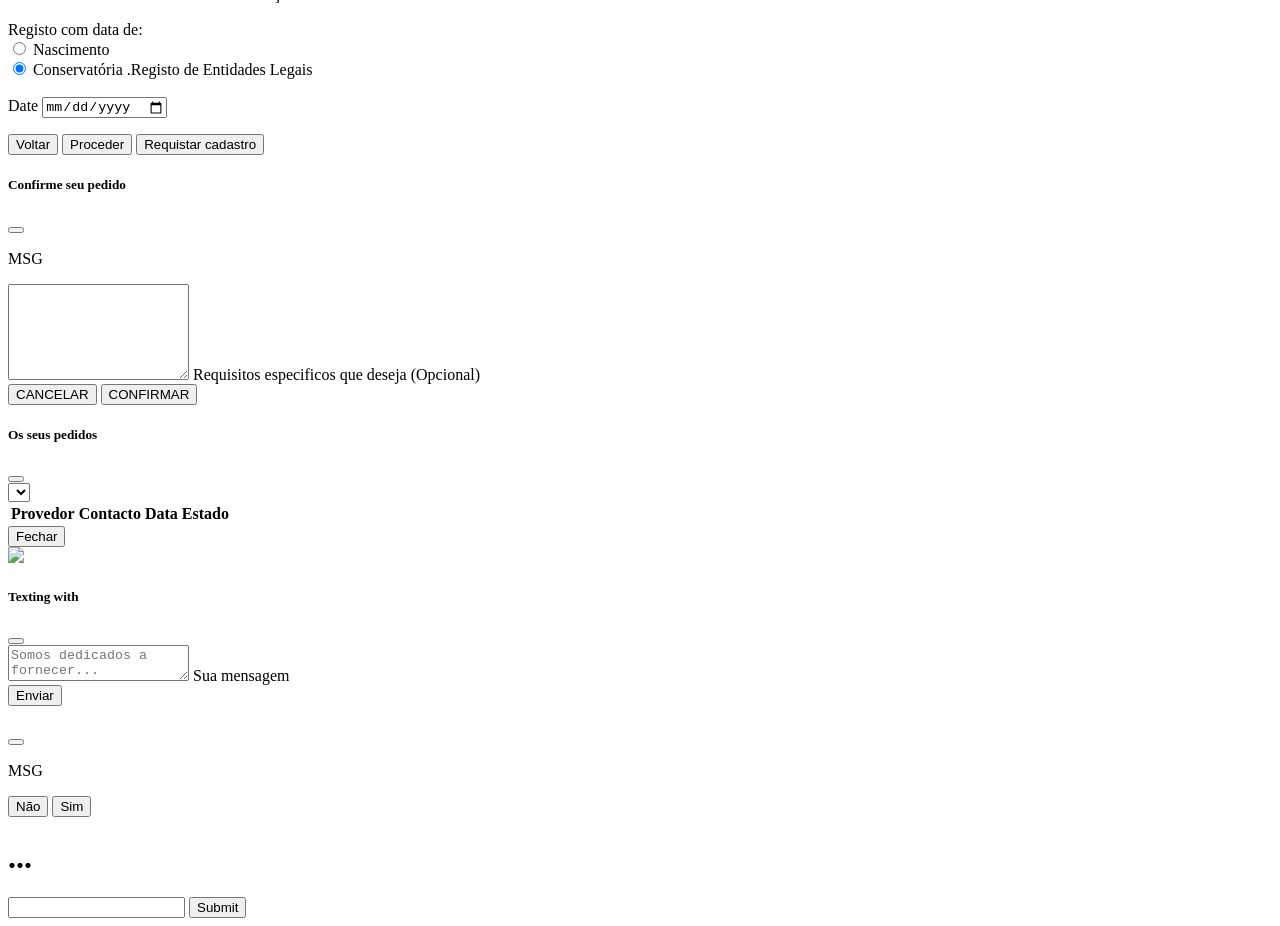
==== commit 51f911e5: "Comment out subscription button in index.html Comment out the subscription button in the carousel ca" ====
--- a/index.html
+++ b/index.html
@@ -98,7 +98,7 @@
                         <div class="carousel-caption text-end">
                             <h1 class="p_outline">Aumente sua credibilidade.</h1>
                             <p class="p_outline">Subscreva como um fornecedor premium, e dé confiança a seus clientes.</p>
-                            <p><a class="btn btn-lg btn-primary btn_rnd" data-bs-toggle='modal' data-bs-target='#modal_login'>Subscrever</a></p>
+                            <!-- <p><a class="btn btn-lg btn-primary btn_rnd" data-bs-toggle='modal' data-bs-target='#modal_login'>Subscrever</a></p> -->
                       </div>
                     </div>
                 </div>
@@ -121,7 +121,7 @@
                     <div class="input-group">
                         <input id="input_search_txt" type="text" class="form-control input_search" placeholder="Pesquisar por nome, serviço, categoria ou localização..." aria-label="Buscar">
                         <span id="input_search_btn" class="input-group-text input_search" style="cursor: pointer;"> 
-                            <img class='img_search' src='Assets/custom/front-end/resouces/imgs/search.png' alt="buscar">
+                            <img class='img_search' src='https://edas.co.mz/MarketPlace/Assets/custom/front-end/resouces/imgs/search.png' alt="buscar">
                         </span>
                     </div>
                     <br>
